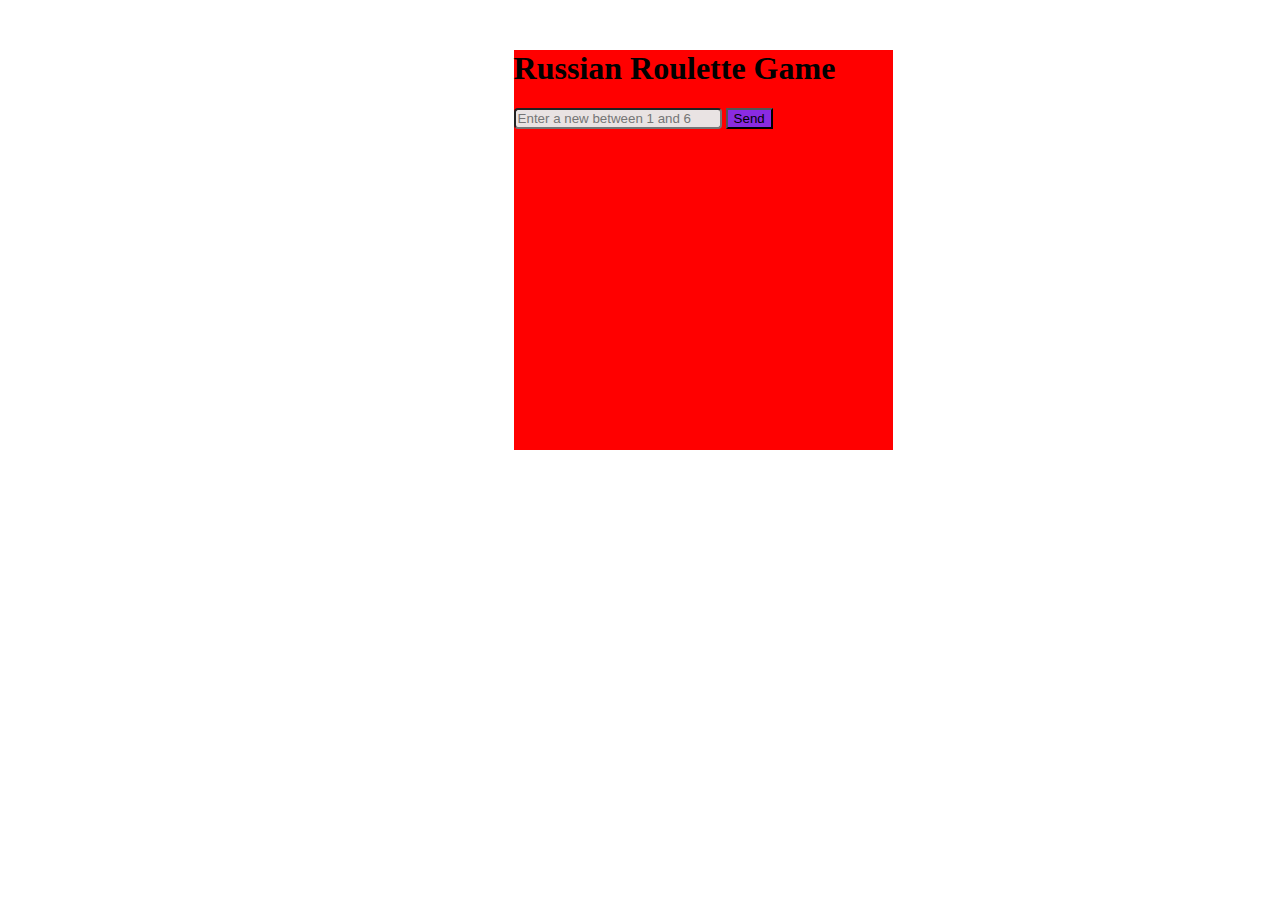
==== russian_roulette.html @ ef948ecb "exercise" ====
<!DOCTYPE html>
<html lang="en">

<head>
    <meta charset="UTF-8">
    <meta name="viewport" content="width=device-width, initial-scale=1.0">
    <meta http-equiv="X-UA-Compatible" content="ie=edge">
    <title>Document</title>
    <style>
        #container {
            width: 30%;
            height: 400px;
            margin: 50px 40%;
            background-color: red;
        }

        input {
            width: 200px;
            border-radius: 4px;
            background-color: rgb(233, 227, 227);
        }

        button {
            background-color: blueviolet;
        }
    </style>
</head>

<body>
    <div id="container">
        <h1>Russian Roulette Game</h1>
        <input id="input" type="number" placeholder="Enter a new between 1 and 6">
        <button id="btn">Send</button>
        <div id="output"> </div>
    </div>


    <script>
        var btn = document.getElementById("btn");
        btn.addEventListener("click", playGame);

        function playGame() {
            var input = document.getElementById("input").value;
            var output = document.getElementById("output");
            var result = "";
            var chance = Math.floor(Math.random() * 6) + 1;
            if (Number(input) < 1 || Number(input) > 6) {
                alert("Wrong input. Please enter number between 1 and 6");
            } else {
                if (Number(input) === chance) {
                    result += "<p>Game over, You are dead!!!</p>";
                    output.innerHTML = result;
                    console.log(chance);
                }
                else {
                    result += "<p>Congrats!!! you are still alive</p>";
                    output.innerHTML = result;
                    console.log(chance);
                }
            }


        }
    </script>
</body>

</html>
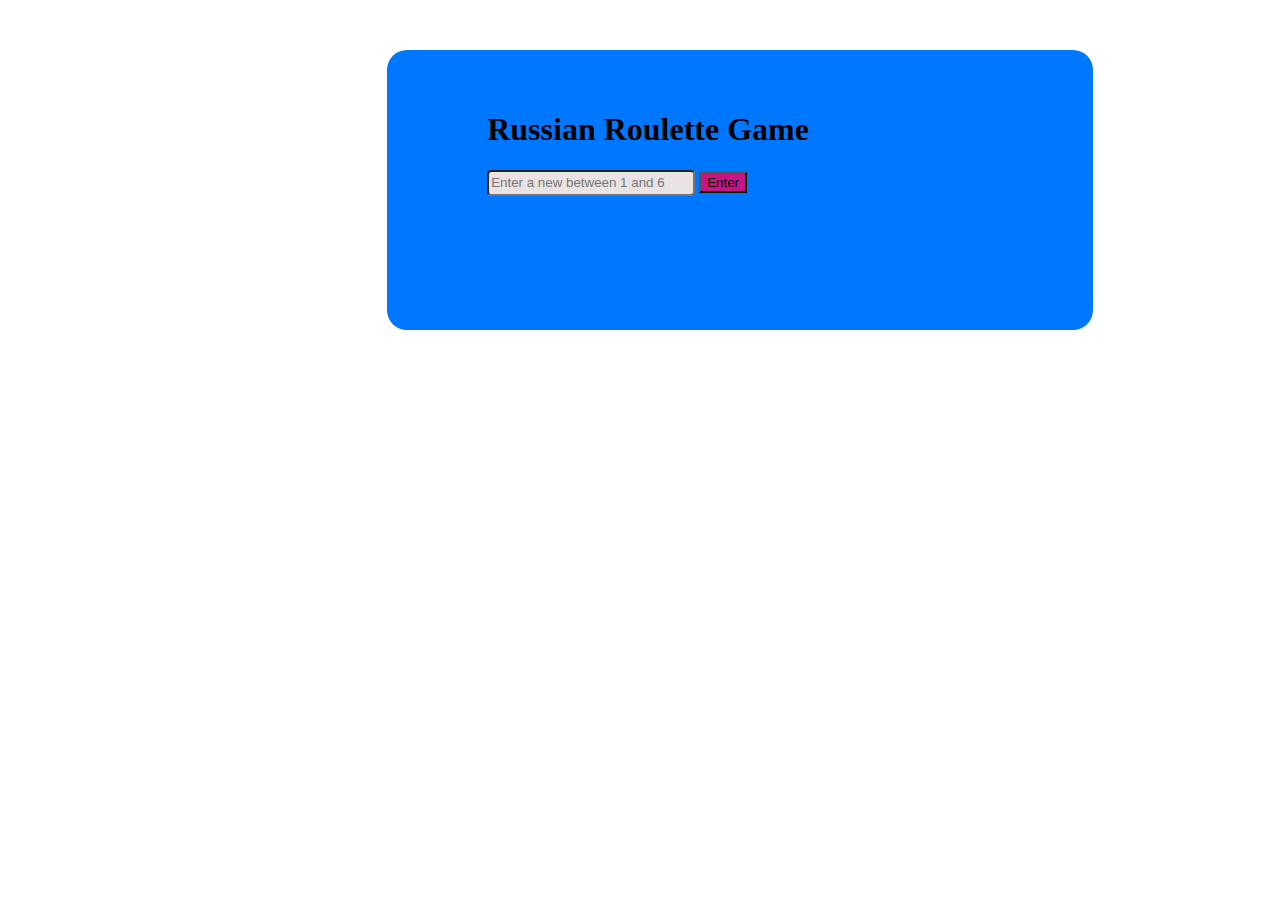
==== commit 15787fdc: "style" ====
--- a/russian_roulette.html
+++ b/russian_roulette.html
@@ -8,20 +8,23 @@
     <title>Document</title>
     <style>
         #container {
-            width: 30%;
-            height: 400px;
-            margin: 50px 40%;
-            background-color: red;
+            width: 40%;
+            height: 200px;
+            margin: 50px 30%;
+            background-color: rgb(0, 119, 255);
+            border-radius: 20px;
+            padding: 40px 100px;
         }
 
         input {
             width: 200px;
+            height: 20px;
             border-radius: 4px;
             background-color: rgb(233, 227, 227);
         }
 
         button {
-            background-color: blueviolet;
+            background-color: mediumvioletred;
         }
     </style>
 </head>
@@ -30,7 +33,7 @@
     <div id="container">
         <h1>Russian Roulette Game</h1>
         <input id="input" type="number" placeholder="Enter a new between 1 and 6">
-        <button id="btn">Send</button>
+        <button id="btn">Enter</button>
         <div id="output"> </div>
     </div>
 
@@ -48,7 +51,7 @@
                 alert("Wrong input. Please enter number between 1 and 6");
             } else {
                 if (Number(input) === chance) {
-                    result += "<p>Game over, You are dead!!!</p>";
+                    result = "<p>Game over, You are dead!!!</p>";
                     output.innerHTML = result;
                     console.log(chance);
                 }
